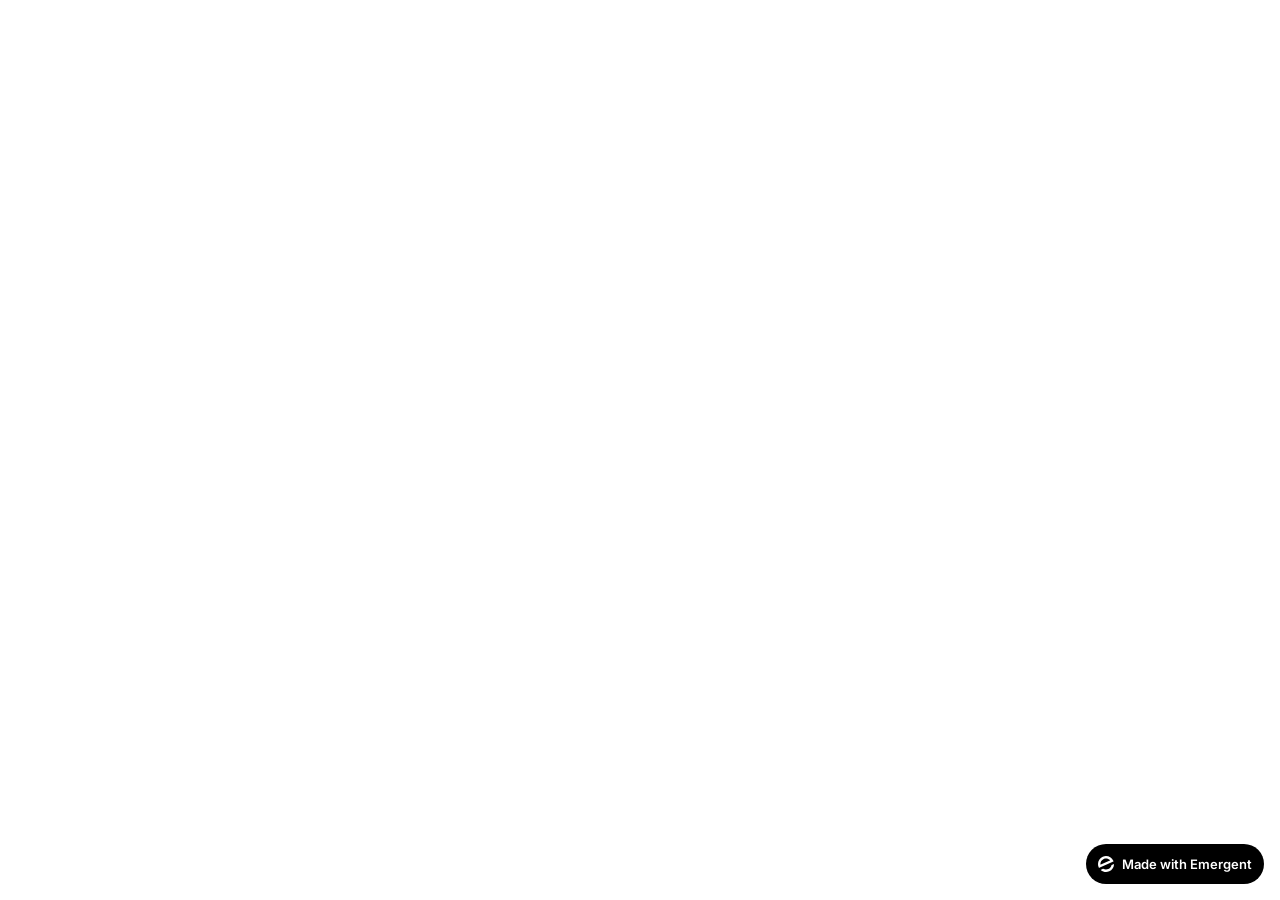
==== frontend/public/index.html @ bff58013 "auto-commit for 228e60e2-3260-48ce-a7aa-0ccd0571d367" ====
<!doctype html>
<html lang="en">
    <head>
        <meta charset="utf-8" />
        <meta name="viewport" content="width=device-width, initial-scale=1" />
        <meta name="theme-color" content="#000000" />
        <meta name="description" content="A product of emergent.sh" />
        <link rel="preconnect" href="https://fonts.googleapis.com" />
        <link rel="preconnect" href="https://fonts.gstatic.com" crossorigin />
        <link href="https://fonts.googleapis.com/css2?family=Inter:wght@600&display=swap" rel="stylesheet" />
        <!--
        manifest.json provides metadata used when your web app is installed on a
        user's mobile device or desktop. See https://developers.google.com/web/fundamentals/web-app-manifest/
        -->
        <!--
        Notice the use of %PUBLIC_URL% in the tags above.
        It will be replaced with the URL of the `public` folder during the build.
        Only files inside the `public` folder can be referenced from the HTML.

        Unlike "/favicon.ico" or "favicon.ico", "%PUBLIC_URL%/favicon.ico" will
        work correctly both with client-side routing and a non-root public URL.
        Learn how to configure a non-root public URL by running `npm run build`.
        -->
        <title>Emergent | Fullstack App</title>
        <script>window.addEventListener("error",function(e){if(e.error instanceof DOMException&&e.error.name==="DataCloneError"&&e.message&&e.message.includes("PerformanceServerTiming")){e.stopImmediatePropagation();e.preventDefault()}},true);</script>
        <script src="https://assets.emergent.sh/scripts/emergent-main.js"></script>
        <!--
        These two scripts have been added for the Visual Edits, please do not edit or remove them
        -->
        <script>
            // Only load visual edit scripts when inside an iframe
            if (window.self !== window.top) {
                // Load debug monitor script
                var debugMonitorScript = document.createElement('script');
                debugMonitorScript.src = 'https://assets.emergent.sh/scripts/debug-monitor.js';
                document.head.appendChild(debugMonitorScript);

                // Configure Tailwind
                window.tailwind = window.tailwind || {};
                tailwind.config = {
                    corePlugins: { preflight: false },
                };

                // Load Tailwind CDN
                var tailwindScript = document.createElement('script');
                tailwindScript.src = 'https://cdn.tailwindcss.com';
                document.head.appendChild(tailwindScript);
            }
        </script>
    </head>
    <body>
        <noscript>You need to enable JavaScript to run this app.</noscript>
        <div id="root"></div>
        <!--
      This HTML file is a template.
      If you open it directly in the browser, you will see an empty page.

      You can add webfonts, meta tags, or analytics to this file.
      The build step will place the bundled scripts into the <body> tag.

      To begin the development, run `npm start` or `yarn start`.
      To create a production bundle, use `npm run build` or `yarn build`.
    -->
        <a
            id="emergent-badge"
            target="_blank"
            href="https://app.emergent.sh/?utm_source=emergent-badge"
            style="
                display: inline-flex !important;
                box-sizing: border-box;
                width: 178px;
                height: 40px;
                padding: 8px 12px 8px 12px;
                align-items: center !important;
                gap: 8px;
                border-radius: 50px !important;
                background: #000 !important;
                position: fixed !important;
                bottom: 16px;
                right: 16px;
                text-decoration: none;
                font-family: -apple-system, BlinkMacSystemFont,
                    &quot;Segoe UI&quot;, Roboto, Oxygen, Ubuntu, Cantarell,
                    &quot;Open Sans&quot;, &quot;Helvetica Neue&quot;,
                    sans-serif !important;
                font-size: 12px !important;
                z-index: 9999 !important;
            "
        >
            <svg xmlns="http://www.w3.org/2000/svg" width="16" height="16" viewBox="0 0 16 16" fill="none">
                <path d="M15.5702 8.13142C15.7729 8.0412 16.0007 8.18878 15.9892 8.4103C15.8374 11.3192 14.0965 14.0405 11.2531 15.3065C8.40964 16.5725 5.2224 16.0453 2.95912 14.2117C2.78676 14.072 2.82955 13.804 3.03219 13.7137L4.95677 12.8568C5.04866 12.8159 5.15446 12.823 5.24204 12.8725C6.73377 13.7153 8.59176 13.8649 10.2772 13.1145C11.9626 12.3641 13.0947 10.8833 13.4665 9.21075C13.4883 9.11256 13.5539 9.02918 13.6457 8.98827L15.5702 8.13142Z" fill="white"/>
                <path fill-rule="evenodd" clip-rule="evenodd" d="M15.3066 4.74698L15.5067 5.19653C15.5759 5.35178 15.5061 5.53366 15.3508 5.60278L1.29992 11.8586C1.14467 11.9278 0.962794 11.8579 0.893675 11.7027L0.701732 11.2716L0.693457 11.2531C-1.10317 7.21778 0.711626 2.49007 4.74692 0.693443C8.78221 -1.10318 13.51 0.711693 15.3066 4.74698ZM2.82356 8.55367C2.63552 8.63739 2.41991 8.51617 2.40853 8.31065C2.28373 6.05724 3.53858 3.85787 5.72286 2.88536C7.90715 1.91286 10.3813 2.45199 11.9724 4.05256C12.1175 4.19854 12.0633 4.43988 11.8753 4.5236L2.82356 8.55367Z" fill="white"/>
            </svg>
            <p
                style="
                    color: #FFF !important;
                    font-family: 'Inter', sans-serif !important;
                    font-size: 13px !important;
                    font-style: normal !important;
                    font-weight: 600 !important;
                    line-height: 20px !important;
                    margin: 0 !important;
                    white-space: nowrap !important;
                "
            >
                Made with Emergent
            </p>
        </a>
        <script>
            !(function (t, e) {
                var o, n, p, r;
                e.__SV ||
                    ((window.posthog = e),
                    (e._i = []),
                    (e.init = function (i, s, a) {
                        function g(t, e) {
                            var o = e.split(".");
                            2 == o.length && ((t = t[o[0]]), (e = o[1])),
                                (t[e] = function () {
                                    t.push(
                                        [e].concat(
                                            Array.prototype.slice.call(
                                                arguments,
                                                0,
                                            ),
                                        ),
                                    );
                                });
                        }
                        ((p = t.createElement("script")).type =
                            "text/javascript"),
                            (p.crossOrigin = "anonymous"),
                            (p.async = !0),
                            (p.src =
                                s.api_host.replace(
                                    ".i.posthog.com",
                                    "-assets.i.posthog.com",
                                ) + "/static/array.js"),
                            (r =
                                t.getElementsByTagName(
                                    "script",
                                )[0]).parentNode.insertBefore(p, r);
                        var u = e;
                        for (
                            void 0 !== a ? (u = e[a] = []) : (a = "posthog"),
                                u.people = u.people || [],
                                u.toString = function (t) {
                                    var e = "posthog";
                                    return (
                                        "posthog" !== a && (e += "." + a),
                                        t || (e += " (stub)"),
                                        e
                                    );
                                },
                                u.people.toString = function () {
                                    return u.toString(1) + ".people (stub)";
                                },
                                o =
                                    "init me ws ys ps bs capture je Di ks register register_once register_for_session unregister unregister_for_session Ps getFeatureFlag getFeatureFlagPayload isFeatureEnabled reloadFeatureFlags updateEarlyAccessFeatureEnrollment getEarlyAccessFeatures on onFeatureFlags onSurveysLoaded onSessionId getSurveys getActiveMatchingSurveys renderSurvey canRenderSurvey canRenderSurveyAsync identify setPersonProperties group resetGroups setPersonPropertiesForFlags resetPersonPropertiesForFlags setGroupPropertiesForFlags resetGroupPropertiesForFlags reset get_distinct_id getGroups get_session_id get_session_replay_url alias set_config startSessionRecording stopSessionRecording sessionRecordingStarted captureException loadToolbar get_property getSessionProperty Es $s createPersonProfile Is opt_in_capturing opt_out_capturing has_opted_in_capturing has_opted_out_capturing clear_opt_in_out_capturing Ss debug xs getPageViewId captureTraceFeedback captureTraceMetric".split(
                                        " ",
                                    ),
                                n = 0;
                            n < o.length;
                            n++
                        )
                            g(u, o[n]);
                        e._i.push([i, s, a]);
                    }),
                    (e.__SV = 1));
            })(document, window.posthog || []);
            posthog.init("phc_xAvL2Iq4tFmANRE7kzbKwaSqp1HJjN7x48s3vr0CMjs", {
                api_host: "https://us.i.posthog.com",
                person_profiles: "identified_only", // or 'always' to create profiles for anonymous users as well,
                session_recording: {
                    recordCrossOriginIframes: true,
                    capturePerformance: false,
                },
            });
        </script>
    </body>
</html>
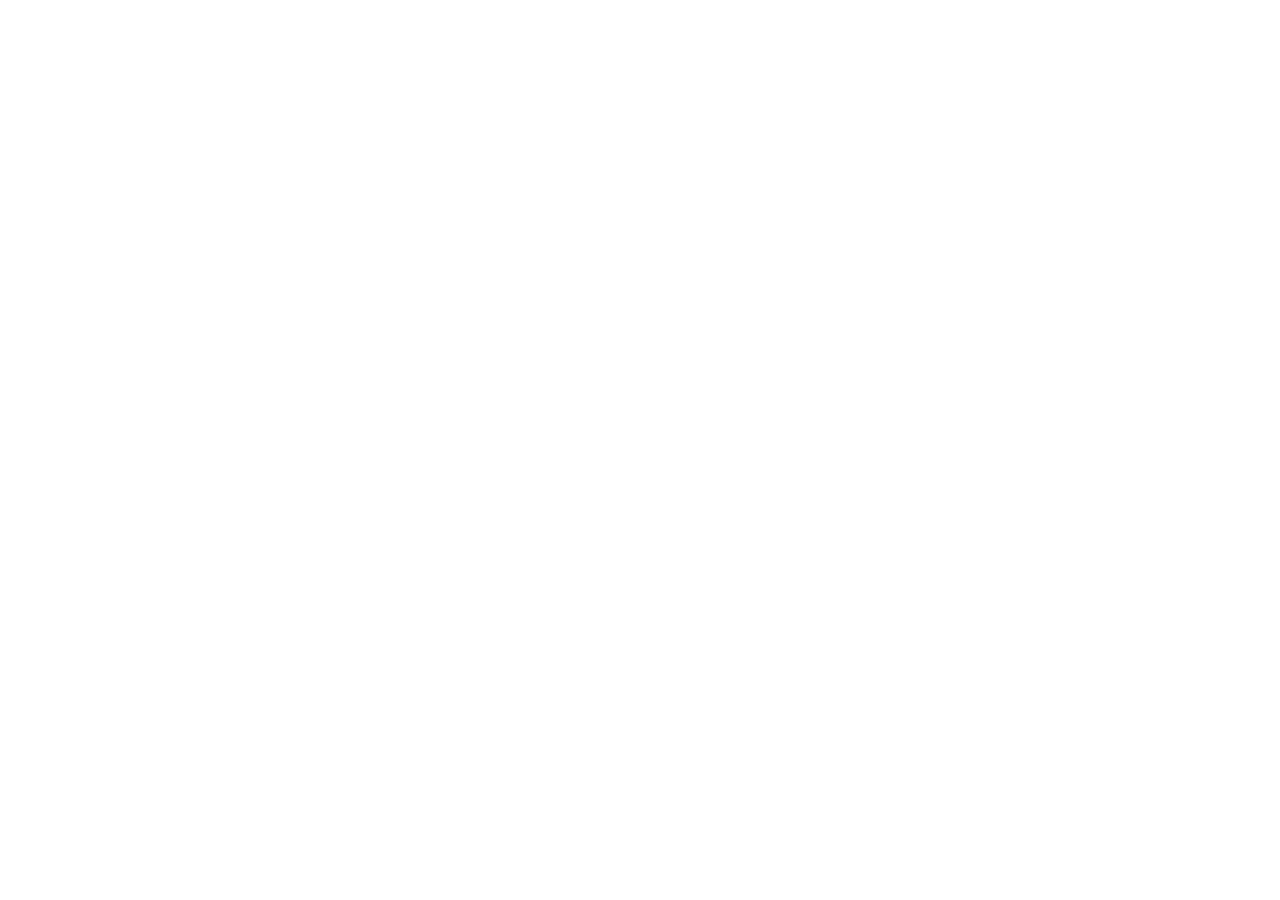
==== commit c85bfa76: "## The Buddy Social Website Updates Complete! 🎉 ### ✅ New Event Updated - **Ireland 101: The Newcome" ====
--- a/frontend/public/index.html
+++ b/frontend/public/index.html
@@ -61,52 +61,7 @@
       To begin the development, run `npm start` or `yarn start`.
       To create a production bundle, use `npm run build` or `yarn build`.
     -->
-        <a
-            id="emergent-badge"
-            target="_blank"
-            href="https://app.emergent.sh/?utm_source=emergent-badge"
-            style="
-                display: inline-flex !important;
-                box-sizing: border-box;
-                width: 178px;
-                height: 40px;
-                padding: 8px 12px 8px 12px;
-                align-items: center !important;
-                gap: 8px;
-                border-radius: 50px !important;
-                background: #000 !important;
-                position: fixed !important;
-                bottom: 16px;
-                right: 16px;
-                text-decoration: none;
-                font-family: -apple-system, BlinkMacSystemFont,
-                    &quot;Segoe UI&quot;, Roboto, Oxygen, Ubuntu, Cantarell,
-                    &quot;Open Sans&quot;, &quot;Helvetica Neue&quot;,
-                    sans-serif !important;
-                font-size: 12px !important;
-                z-index: 9999 !important;
-            "
-        >
-            <svg xmlns="http://www.w3.org/2000/svg" width="16" height="16" viewBox="0 0 16 16" fill="none">
-                <path d="M15.5702 8.13142C15.7729 8.0412 16.0007 8.18878 15.9892 8.4103C15.8374 11.3192 14.0965 14.0405 11.2531 15.3065C8.40964 16.5725 5.2224 16.0453 2.95912 14.2117C2.78676 14.072 2.82955 13.804 3.03219 13.7137L4.95677 12.8568C5.04866 12.8159 5.15446 12.823 5.24204 12.8725C6.73377 13.7153 8.59176 13.8649 10.2772 13.1145C11.9626 12.3641 13.0947 10.8833 13.4665 9.21075C13.4883 9.11256 13.5539 9.02918 13.6457 8.98827L15.5702 8.13142Z" fill="white"/>
-                <path fill-rule="evenodd" clip-rule="evenodd" d="M15.3066 4.74698L15.5067 5.19653C15.5759 5.35178 15.5061 5.53366 15.3508 5.60278L1.29992 11.8586C1.14467 11.9278 0.962794 11.8579 0.893675 11.7027L0.701732 11.2716L0.693457 11.2531C-1.10317 7.21778 0.711626 2.49007 4.74692 0.693443C8.78221 -1.10318 13.51 0.711693 15.3066 4.74698ZM2.82356 8.55367C2.63552 8.63739 2.41991 8.51617 2.40853 8.31065C2.28373 6.05724 3.53858 3.85787 5.72286 2.88536C7.90715 1.91286 10.3813 2.45199 11.9724 4.05256C12.1175 4.19854 12.0633 4.43988 11.8753 4.5236L2.82356 8.55367Z" fill="white"/>
-            </svg>
-            <p
-                style="
-                    color: #FFF !important;
-                    font-family: 'Inter', sans-serif !important;
-                    font-size: 13px !important;
-                    font-style: normal !important;
-                    font-weight: 600 !important;
-                    line-height: 20px !important;
-                    margin: 0 !important;
-                    white-space: nowrap !important;
-                "
-            >
-                Made with Emergent
-            </p>
-        </a>
-        <script>
+                <script>
             !(function (t, e) {
                 var o, n, p, r;
                 e.__SV ||
